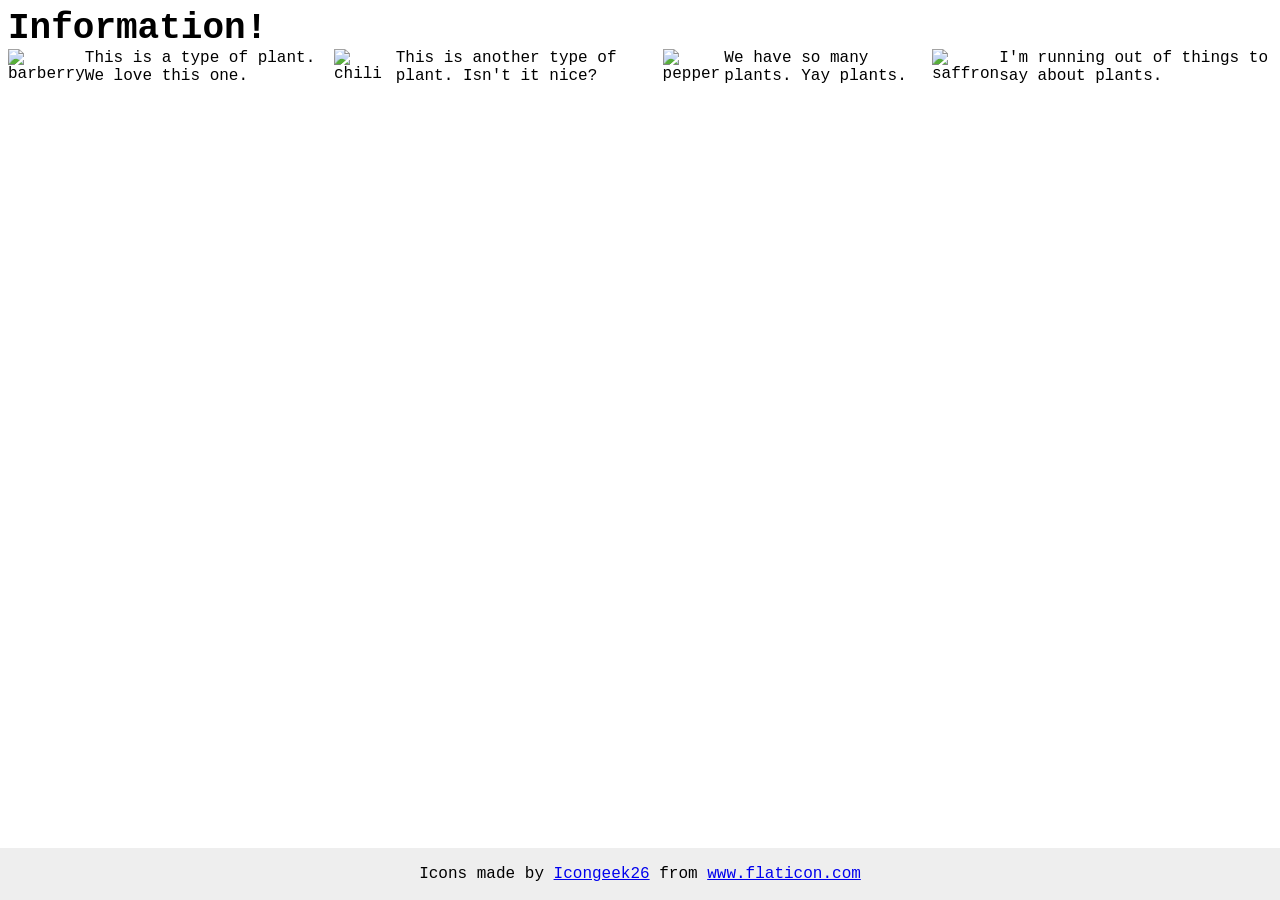
==== foundations/flex/04-flex-information/index.html @ e8ca1c43 "Add all images and text in one flexbox container" ====
<!DOCTYPE html>
<html lang="en">
  <head>
    <meta charset="UTF-8">
    <meta http-equiv="X-UA-Compatible" content="IE=edge">
    <meta name="viewport" content="width=device-width, initial-scale=1.0">
    <title>Information</title>
    <link rel="stylesheet" href="style.css">
  </head>
  <body>
    <div class="title">Information!</div>

    <div class="info-section">

    <img src="./images/barberry.png" alt="barberry">
    <div class="text">This is a type of plant. We love this one.</div>

    <img src="./images/chilli.png" alt="chili">
    <div class="text">This is another type of plant. Isn't it nice?</div>

    <img src="./images/pepper.png" alt="pepper">
    <div class="text">We have so many plants. Yay plants.</div>

    <img src="./images/saffron.png" alt="saffron">
    <div class="text">I'm running out of things to say about plants.</div>

    </div>

    <!-- disregard this section, it's here to give attribution to the creator of these icons -->
    <div class="footer">
      <div>Icons made by <a href="https://www.flaticon.com/authors/icongeek26" title="Icongeek26">Icongeek26</a> from <a href="https://www.flaticon.com/" title="Flaticon">www.flaticon.com</a></div>
    </div>
  </body>
</html>
---- foundations/flex/04-flex-information/style.css ----
body {
  font-family: 'Courier New', Courier, monospace;
}

img {
  width: 100px;
  height: 100px;
}

.title {
  font-size: 36px;
  font-weight: 900;
}

/* do not edit this footer */
.footer {
  position: fixed;
  bottom: 0;
  left: 0;
  right: 0;
  height: 52px;
  display: flex;
  align-items: center;
  justify-content: center;
  background: #eee;
}

.info-section {
  display: flex;
  flex-direction: row;
  justify-content: center;
}
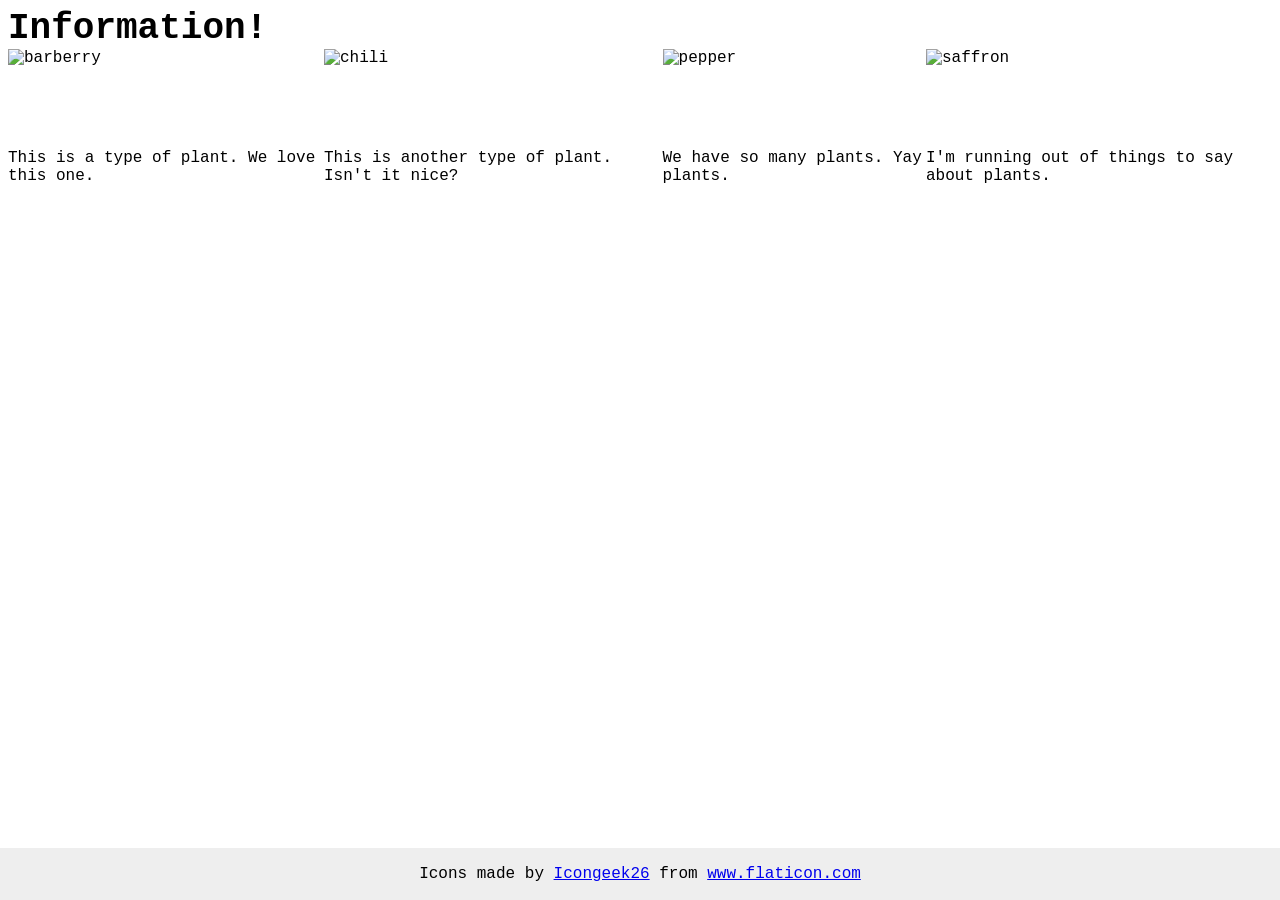
==== commit ae97f7bf: "Add flexbox containers for each img+txt pair" ====
--- a/foundations/flex/04-flex-information/index.html
+++ b/foundations/flex/04-flex-information/index.html
@@ -11,18 +11,26 @@
     <div class="title">Information!</div>
 
     <div class="info-section">
-
+    
+    <div class="pair">
     <img src="./images/barberry.png" alt="barberry">
     <div class="text">This is a type of plant. We love this one.</div>
+    </div>
 
+    <div class="pair">
     <img src="./images/chilli.png" alt="chili">
     <div class="text">This is another type of plant. Isn't it nice?</div>
+    </div>
 
+    <div class="pair">
     <img src="./images/pepper.png" alt="pepper">
     <div class="text">We have so many plants. Yay plants.</div>
+    </div>
 
+    <div class="pair">
     <img src="./images/saffron.png" alt="saffron">
     <div class="text">I'm running out of things to say about plants.</div>
+    </div>
 
     </div>
 
--- a/foundations/flex/04-flex-information/style.css
+++ b/foundations/flex/04-flex-information/style.css
@@ -29,4 +29,9 @@
   display: flex;
   flex-direction: row;
   justify-content: center;
+}
+
+.pair {
+  display: flex;
+  flex-direction: column;
 }
